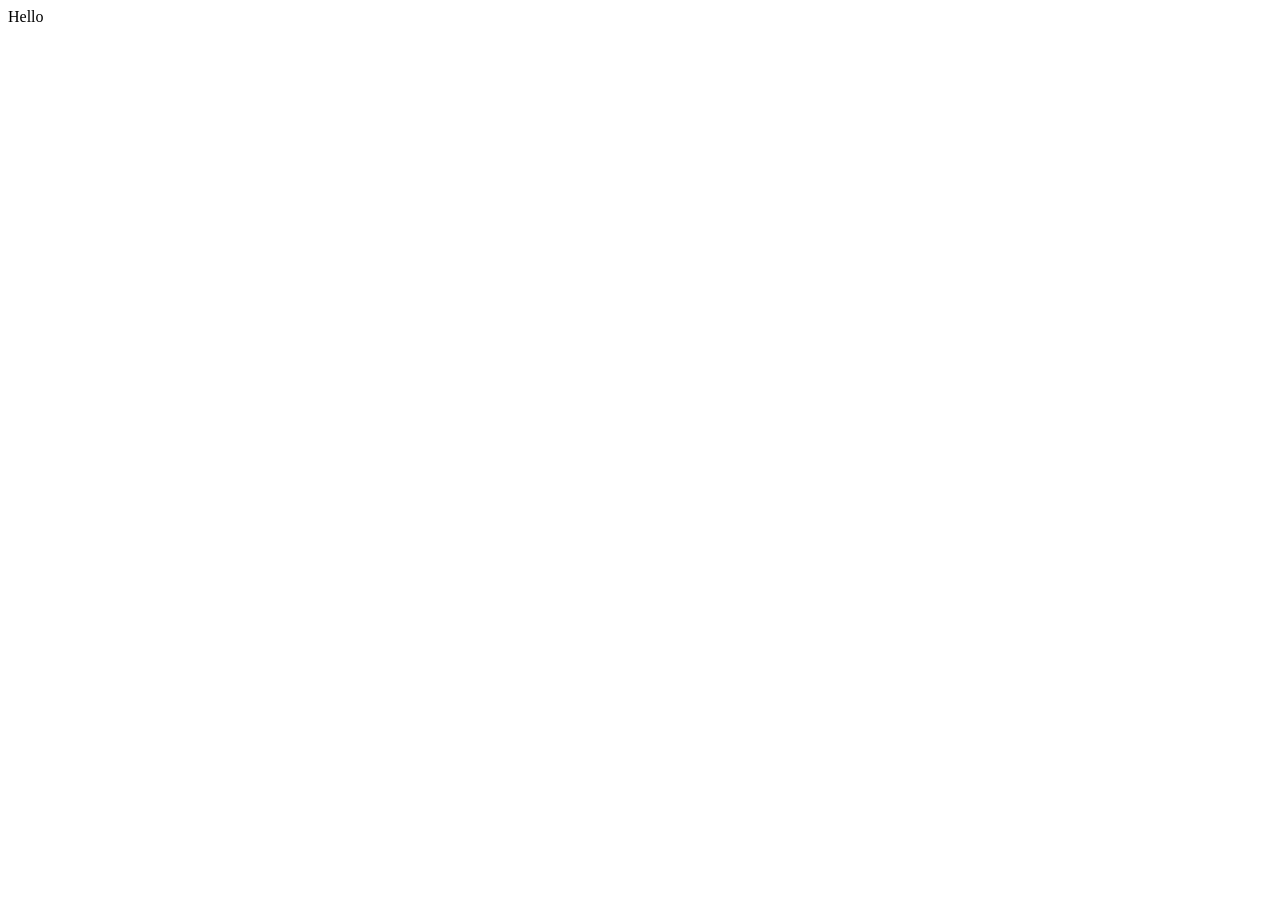
==== raj/index.html @ f00a7c83 "Add Rajat project files" ====
<!DOCTYPE html>
<html lang="en">
<head>
    <meta charset="UTF-8">
    <meta name="viewport" content="width=device-width, initial-scale=1.0">
    <title>Document</title>
</head>
<body>
    <div>  

        Hello
    </div>
</body>
</html>
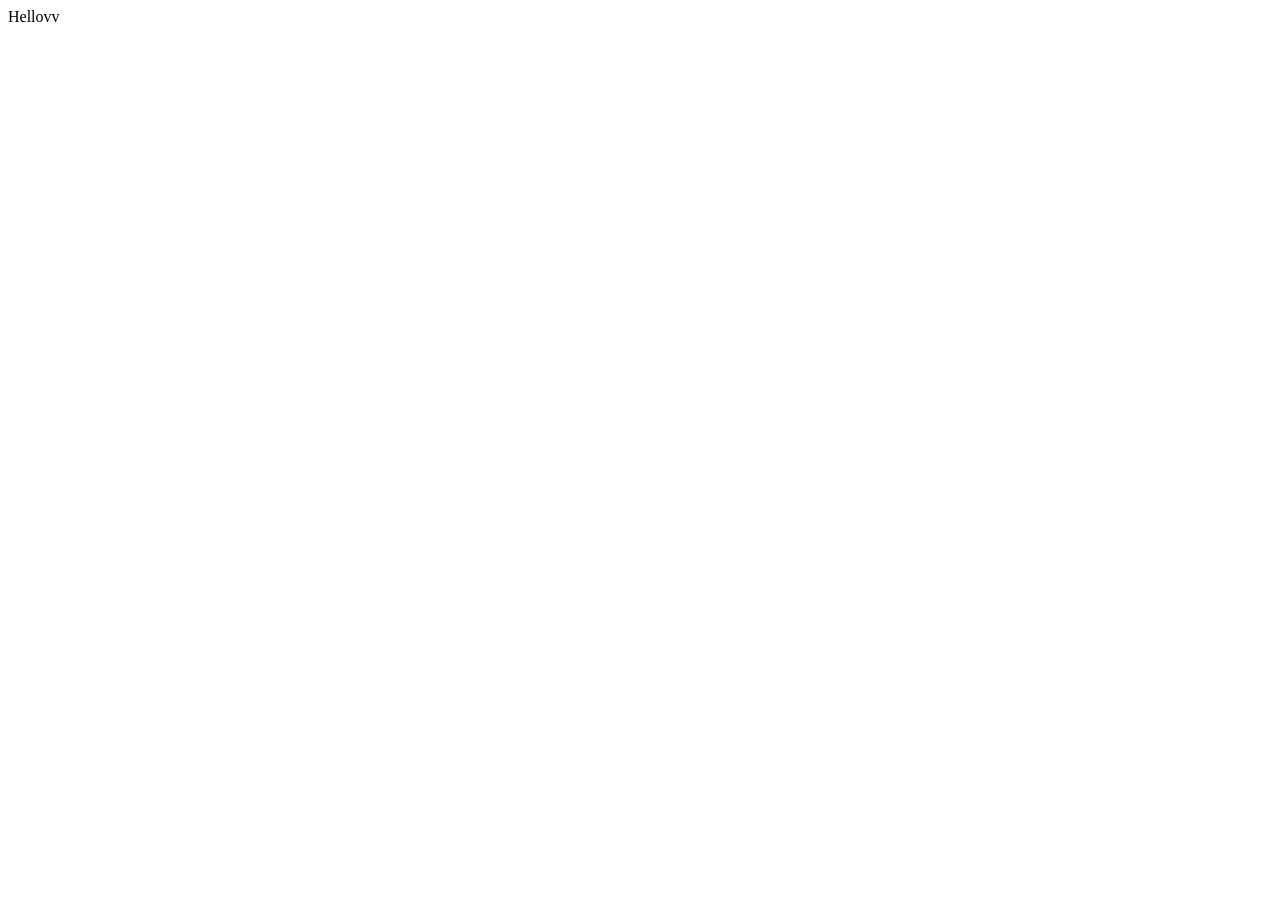
==== commit ba1fc993: "Update website raja design" ====
--- a/raj/index.html
+++ b/raj/index.html
@@ -8,7 +8,7 @@
 <body>
     <div>  
 
-        Hello
+        Hellovv  
     </div>
 </body>
 </html>
